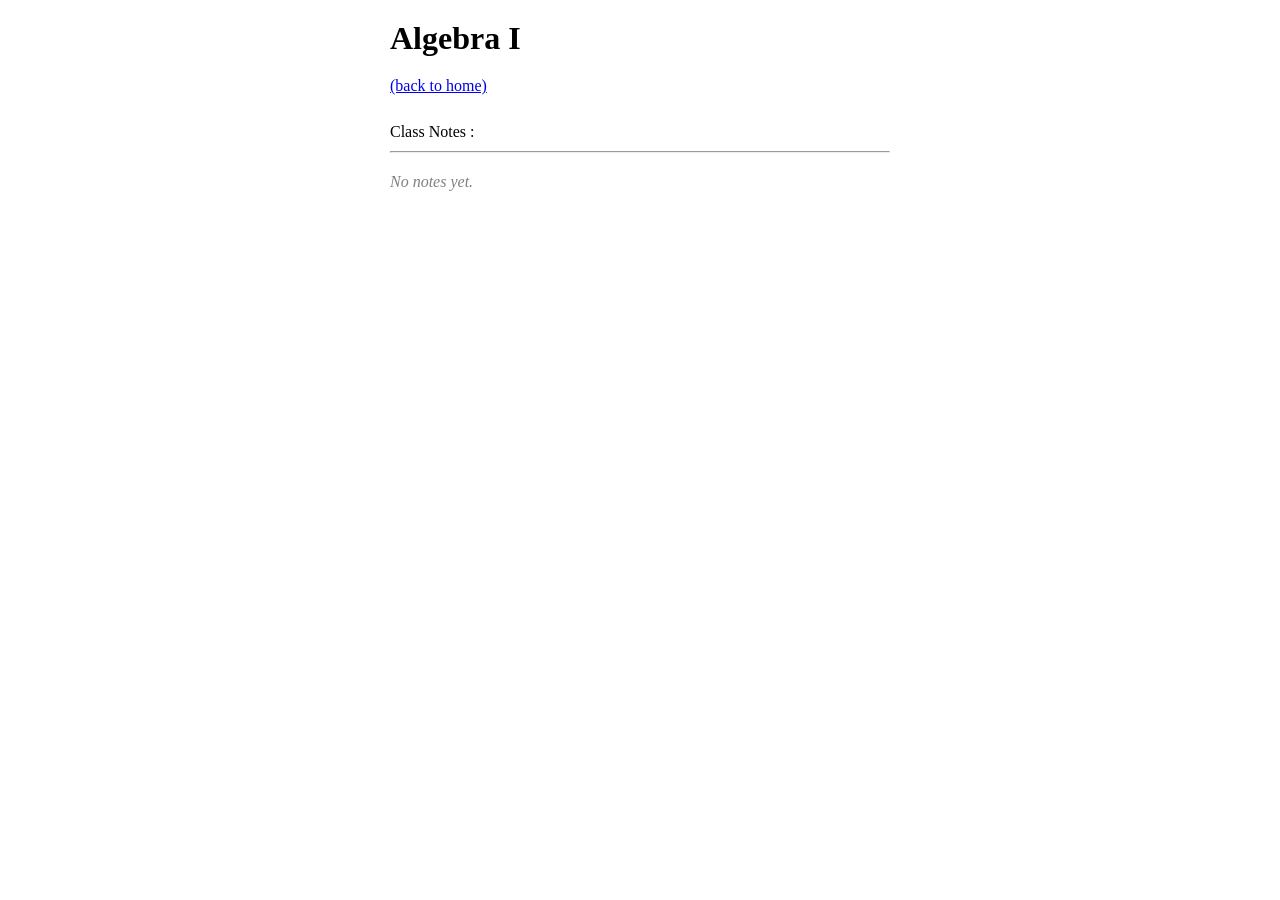
==== Alg/index.html @ c8238e52 "init commit" ====
<!DOCTYPE html>
<html lang="en">
<head>
    <meta charset="UTF-8">
    <meta name="viewport" content="width=device-width, initial-scale=1.0">
    <title>Alg</title>
    <link rel="stylesheet" href="../assets/style.css">
</head>
<body>
    <main>
        <h1>Algebra I</h1>
        <p><a href="../">(back to home)</a></p>
        <br>
        <p>
            Class Notes :
        </p>
        <hr>
        <p class="grey">No notes yet.</p>
    </main>
    
</body>
</html>
---- assets/style.css ----
*{
    margin: 0;
    padding: 0;
    box-sizing: border-box;
    font-family: serif;
}

body, html{ height: 100%;}

body{
    width: min(80vw, 500px);
    margin: auto;
    height: 100%;
    display: flex;
    flex-direction: column;
    justify-content: space-between;
}

main{
    margin: 20px 0;
}

p{
    margin-bottom: 10px;
}

footer{
    border-top: 1px solid black;
    padding: 10px 0 20px;
}

h1, hr{margin-bottom: 20px;}
ul, ol{
    margin-left: 30px;
}
li{
    margin-bottom: 5px;
}


.grey{
    color: grey;
    font-style: italic;
}
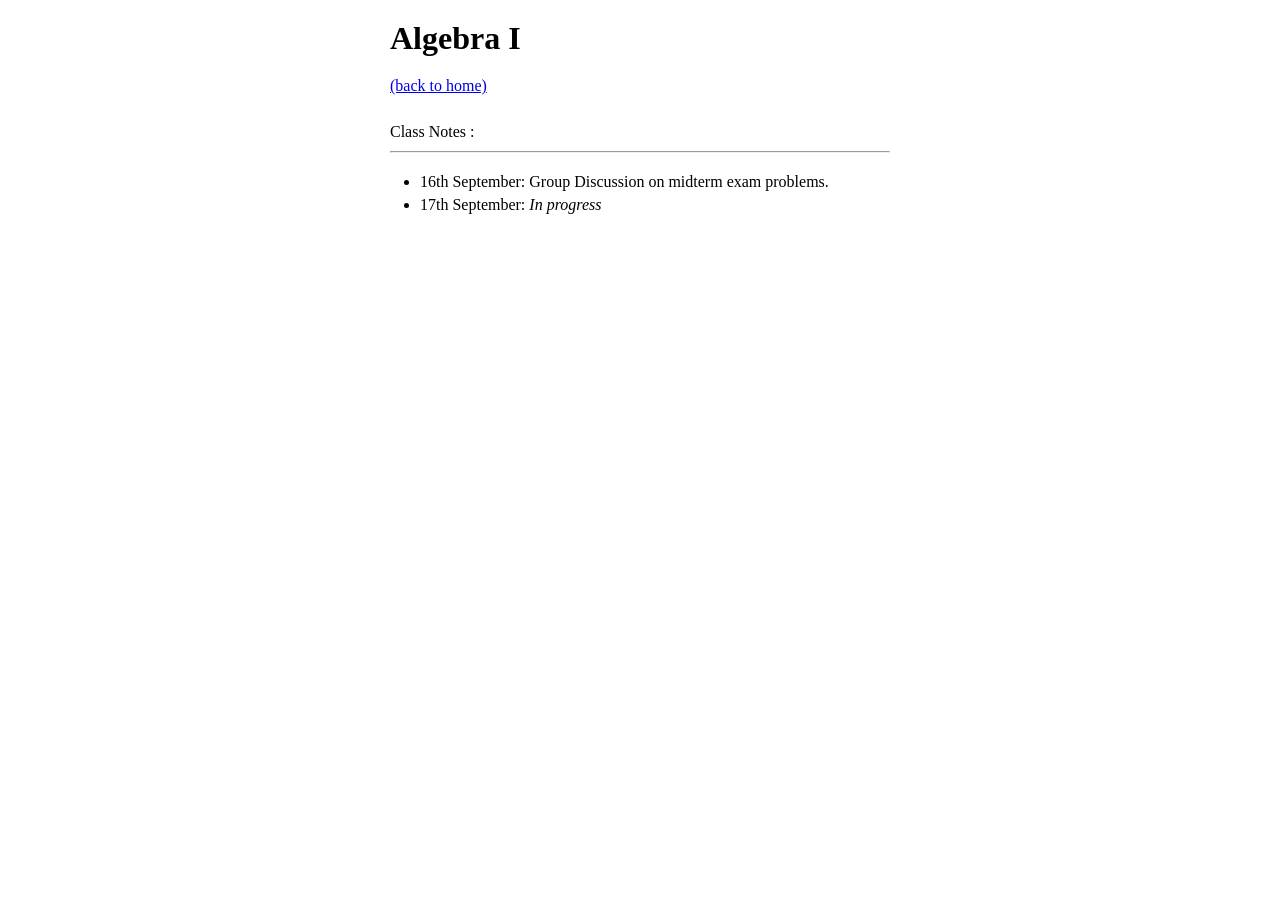
==== commit b65d0b92: "updates as of 16th sept" ====
--- a/Alg/index.html
+++ b/Alg/index.html
@@ -15,7 +15,11 @@
             Class Notes :
         </p>
         <hr>
-        <p class="grey">No notes yet.</p>
+        
+        <ul>
+            <li>16th September: Group Discussion on midterm exam problems.</li>
+            <li>17th September: <i>In progress</i></li>
+        </ul>
     </main>
     
 </body>
--- a/assets/style.css
+++ b/assets/style.css
@@ -41,4 +41,8 @@
 .grey{
     color: grey;
     font-style: italic;
+}
+
+.emph{
+    color: red;
 }
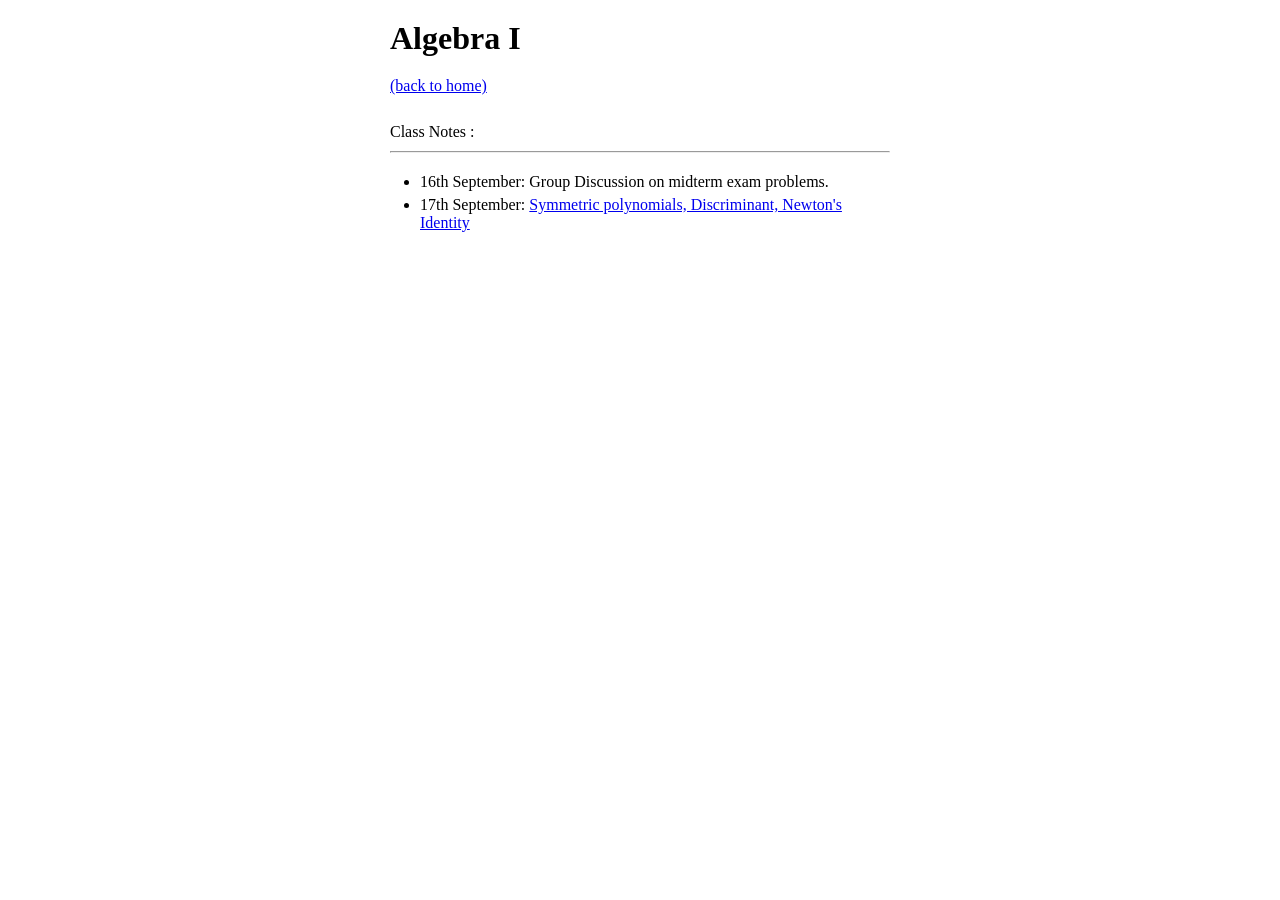
==== commit a5c9b85a: "algebra updates 27 sept" ====
--- a/Alg/index.html
+++ b/Alg/index.html
@@ -18,7 +18,7 @@
         
         <ul>
             <li>16th September: Group Discussion on midterm exam problems.</li>
-            <li>17th September: <i>In progress</i></li>
+            <li>17th September: <a href="alg_sept17.pdf" target="_blank">Symmetric polynomials, Discriminant, Newton's Identity</a></li>
         </ul>
     </main>
     
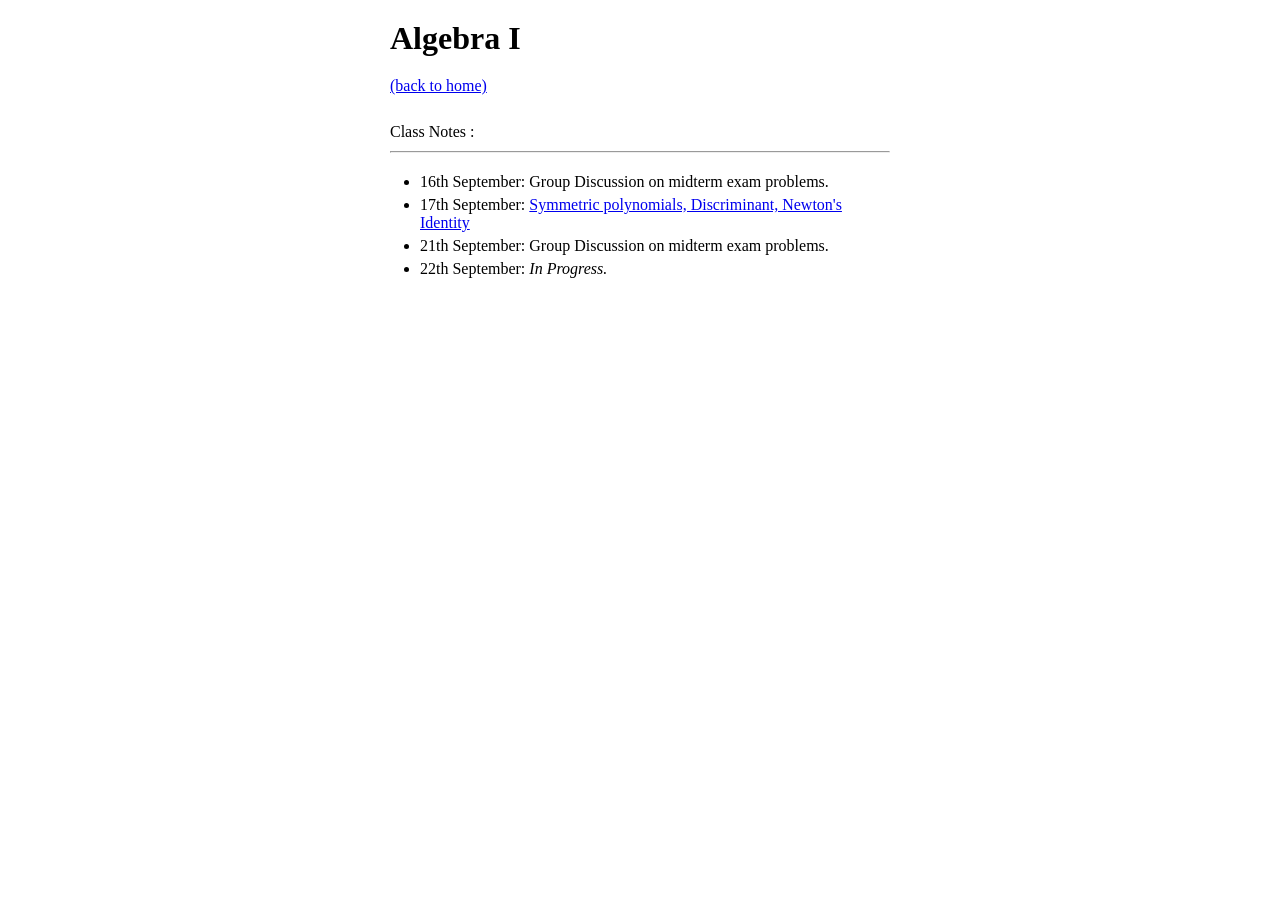
==== commit 171a9483: "asv sept 21 + alg updates" ====
--- a/Alg/index.html
+++ b/Alg/index.html
@@ -6,6 +6,15 @@
     <title>Alg</title>
     <link rel="stylesheet" href="../assets/style.css">
 </head>
+<!-- Google tag (gtag.js) -->
+<script async src="https://www.googletagmanager.com/gtag/js?id=G-WL8VW2D1YV"></script>
+<script>
+  window.dataLayer = window.dataLayer || [];
+  function gtag(){dataLayer.push(arguments);}
+  gtag('js', new Date());
+
+  gtag('config', 'G-WL8VW2D1YV');
+</script>
 <body>
     <main>
         <h1>Algebra I</h1>
@@ -19,6 +28,8 @@
         <ul>
             <li>16th September: Group Discussion on midterm exam problems.</li>
             <li>17th September: <a href="alg_sept17.pdf" target="_blank">Symmetric polynomials, Discriminant, Newton's Identity</a></li>
+            <li>21th September: Group Discussion on midterm exam problems.</li>
+            <li>22th September: <i>In Progress.</i></li>
         </ul>
     </main>
     
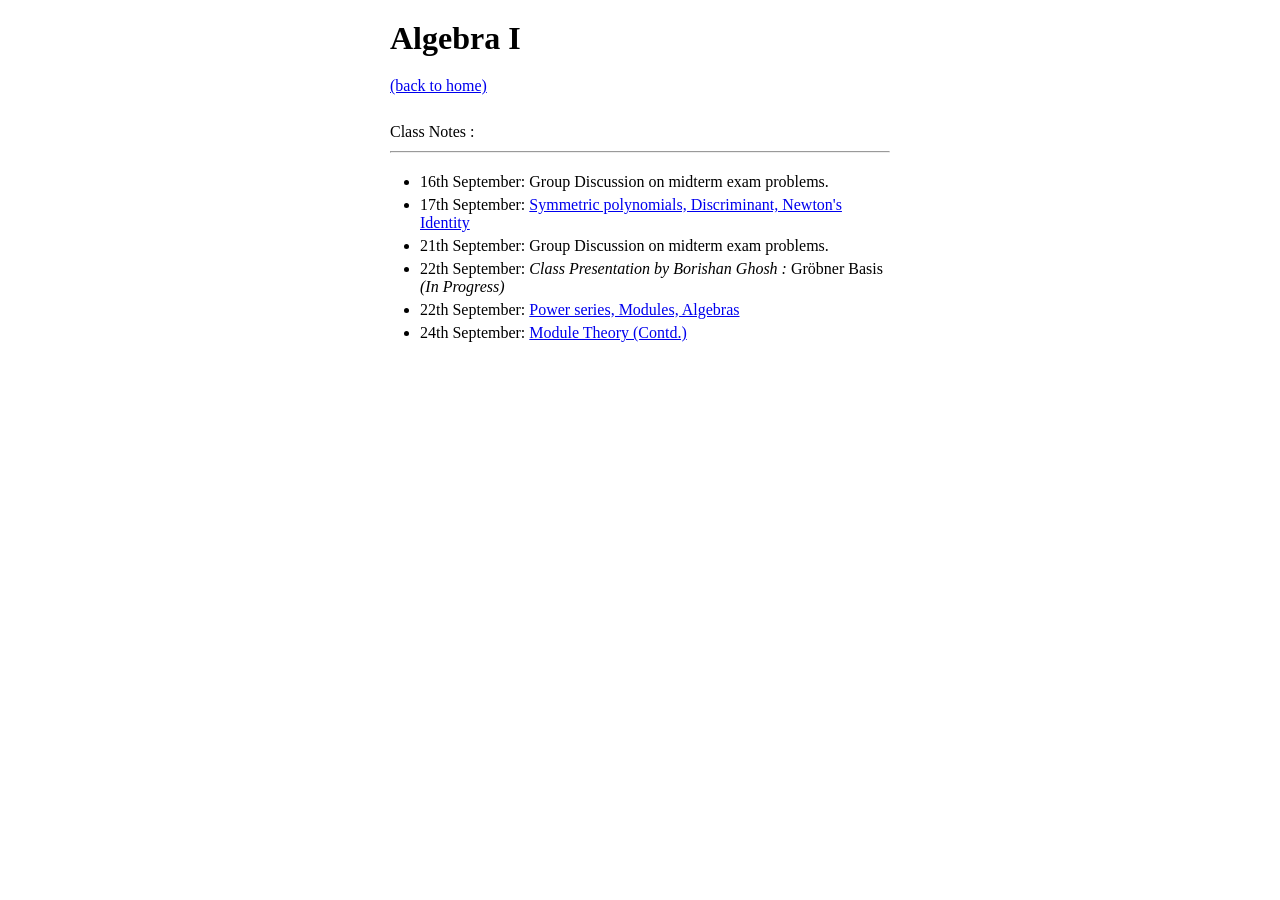
==== commit 63fcc012: "sept 24 updates + past stuff" ====
--- a/Alg/index.html
+++ b/Alg/index.html
@@ -29,7 +29,9 @@
             <li>16th September: Group Discussion on midterm exam problems.</li>
             <li>17th September: <a href="alg_sept17.pdf" target="_blank">Symmetric polynomials, Discriminant, Newton's Identity</a></li>
             <li>21th September: Group Discussion on midterm exam problems.</li>
-            <li>22th September: <i>In Progress.</i></li>
+            <li>22th September: <i>Class Presentation by Borishan Ghosh : </i> Gröbner Basis <i>(In Progress)</i></li>
+            <li>22th September: <a href="alg_sept22.pdf" target="_blank">Power series, Modules, Algebras</a></li>
+            <li>24th September: <a href="alg_sept24.pdf" target="_blank">Module Theory (Contd.)</a></li>
         </ul>
     </main>
     
